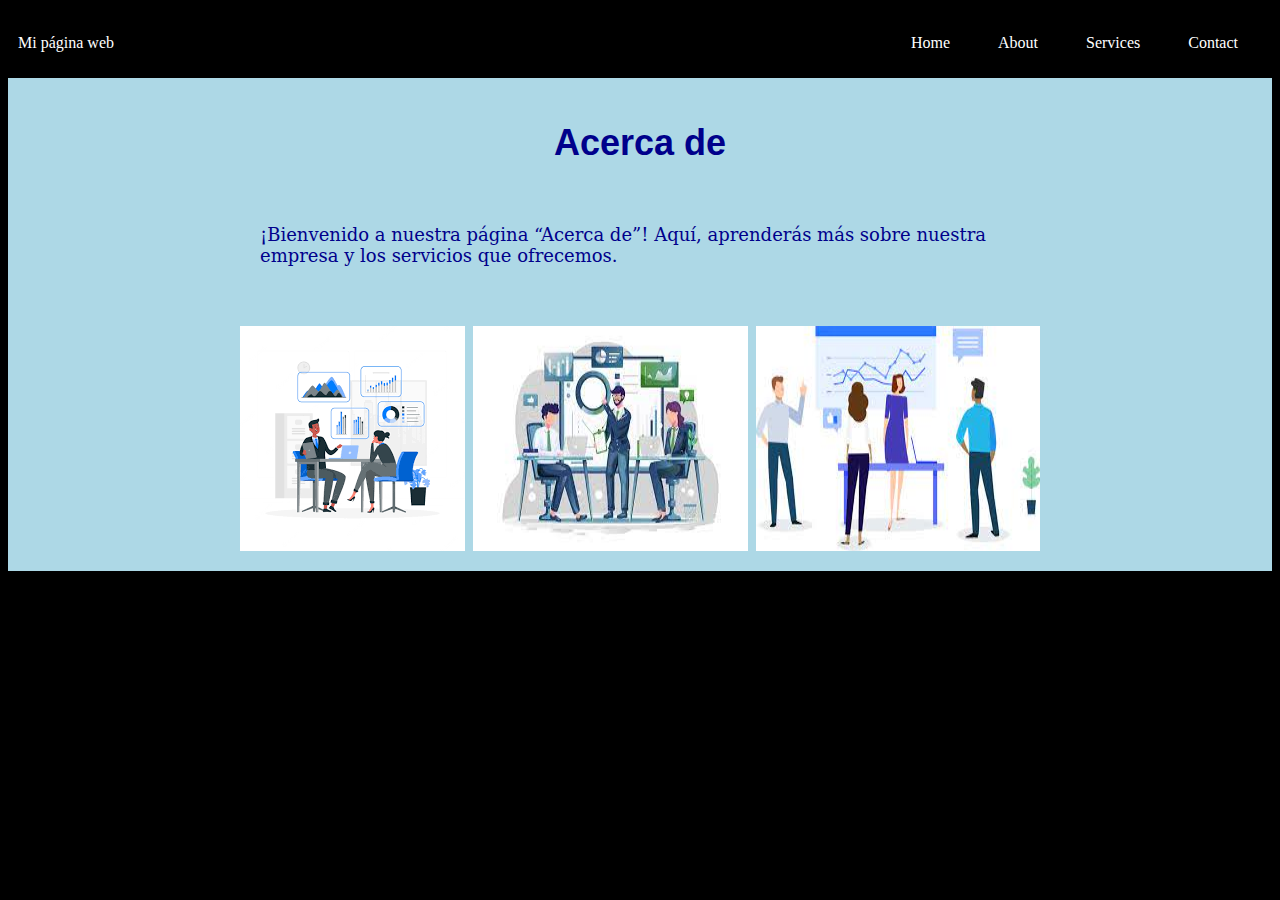
==== about.html @ a4908090 "Initial commit" ====
<!DOCTYPE html>
<html lang="en">
<head>
    <meta charset="UTF-8">
    <meta http-equiv="X-UA-Compatible" content="IE=edge">
    <meta name="viewport" content="width=device-width, initial-scale=1.0">
    <title>MI pagina</title>
    <link rel="stylesheet" href="CSS/estilos.css" type="text/css">
</head>
<body>
    <div class="container-nav">
        <nav class="navbar" role="navigation">
            <a href="index.html" class="brand">Mi página web</a>
            <ul class="nav-links">
                <li><a href="index.html">Home</a></li>
                <li><a href="about.html">About</a></li>
                <li><a href="services.html">Services</a></li>
                <li><a href="contact.html">Contact</a></li>
            </ul>
        </nav>
        <button class="button-menu-toggle">Menu</button>
    </div>
    <div class="contenedor">
        <h1>Acerca de</h1>
        <p>¡Bienvenido a nuestra página “Acerca de”! Aquí, aprenderás más sobre nuestra empresa y los servicios que ofrecemos.</p>
        <div class="img-contenedor">
            <img src="IMG/imagen1.png" alt="Imagen 1" />
            <img src="IMG/imagen2.jpg" alt="Imagen 1 pero otra" />
            <img src="IMG/imagen3.jpg" alt="Imagen 1 pero nuevamente" />
        </div>
        
    </div>
    <script src="JS/script.js"></script>
</body>
</html>
---- CSS/estilos.css ----
html{
  background:black
  }
body{
    background-color: lightblue;
    color:darkblue;
}

main{
  display: flex;
  flex-direction:column;
  align-items: center;
}

footer{
  height: 200px;
  background-color: antiquewhite;
  display: flex;
  flex-direction:column;
  align-items: center;
}

h1 {
    font-family: 'arial','helvetica';
    font-size: 36px;
    text-align: center;
}

p {
    font-family: 'Georgia','serif';
    font-size: 18px;
    margin: 50px 10px;
    padding: 10px ;
}

.contenedor{
  max-width: 800px;
  margin: auto;
  padding: 20px;
}

.row {
  display: flex;
  flex-wrap: wrap;
  margin: 10px;
}

.column {
  flex: 1;
  padding: 10px;
}


.img-contenedor{
  display: flex;
  flex-wrap: wrap;
  justify-content:space-between;
}

/* @media (max-width: 600px) {
  .column {
    flex: 100%;
  }
} */

.container-nav {
  display: flex;
  padding: 10px;
  height: 50px;
  background-color: black;
}

.navbar {
  display: flex;
  justify-content: space-between;
  width: 100%;
}
.brand {
  display: flex;
  align-items: center;
}
li>a {
  padding: 8px 24px;
}
li {
  list-style-type: none;
}
a {
  color: white;
  text-decoration:none;
}

.nav-links {
display: flex;
  align-items: center;
}
.button-menu-toggle {
  display: none;
}


@media (max-width: 768px) {
  .column {
    flex: 100%;
  }
  .nav-links {
    display: none;
  }
  .button-menu-toggle {
    display: block;
    background-color: white;
    border:none;
    border-radius: 50px;
    padding: 0 24px;
    font-family: monospace;
    font-weight: bold;
  font-size: 20px;
  }
  .nav-links.nav-links-responsive {
    position: absolute;
    display: flex;
    background-color: rgba(20,20,20,0.95);
    width: 100%;
    height: 100%;
    top: 70px;
    left: 0;
    flex-direction: column;
    padding-top: 200px;
    align-items: center;
    gap:70px;
  font-size: 40px;
  }

  .img-contenedor{
    flex-direction: column;

  }
}




/*h1 {
    color:red;
    background-color:grey;
    font-family: 'arial','helvetica';
    font-size: 40px;
    margin: 20px;
  }
  
  p {
    color:yellow;
    background-color: brown;
    font-family: 'helvetica','arial';
    font-size: 20px;
    margin: 40px;
  }*/
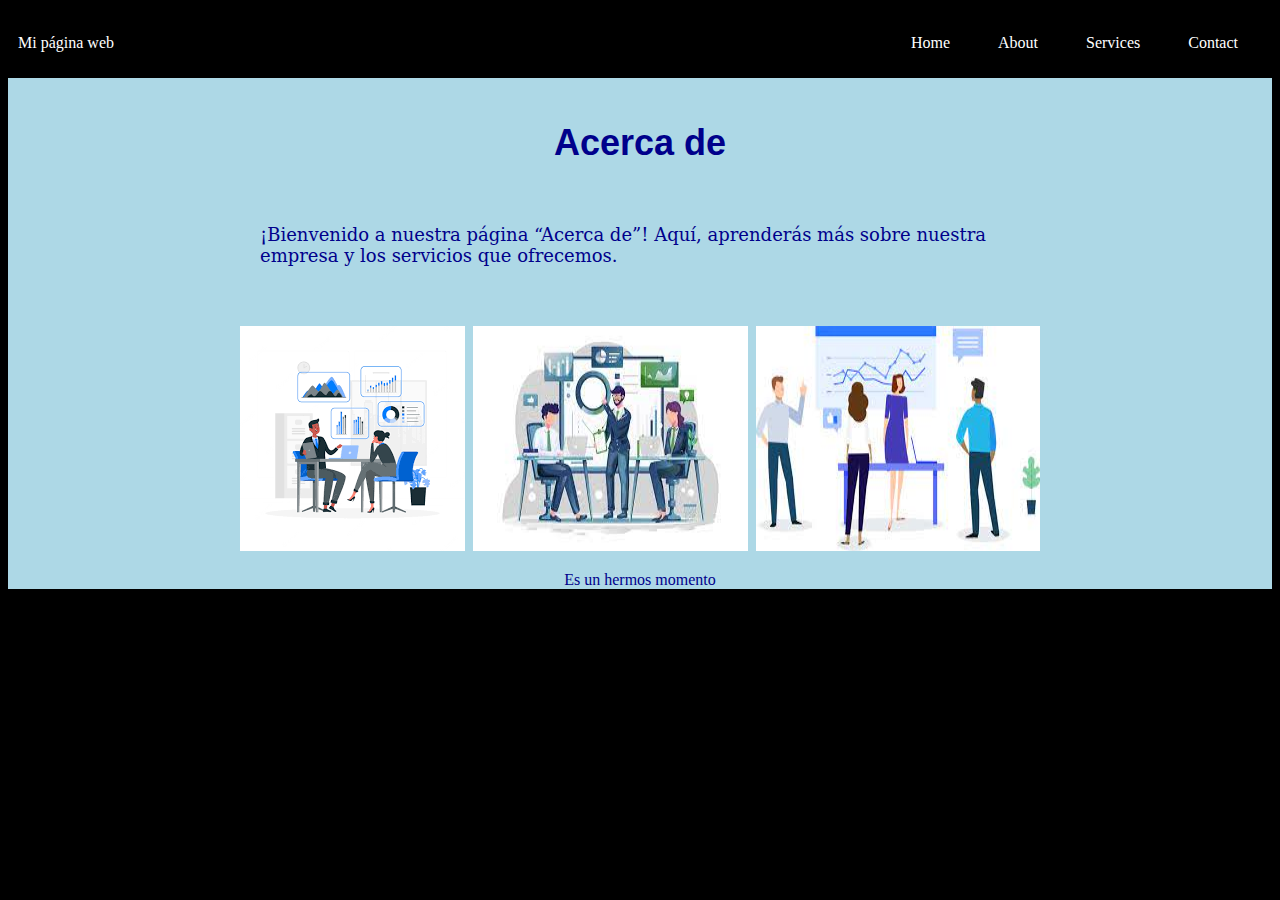
==== commit 880aa70c: "mi primera confirmación de actualización" ====
--- a/about.html
+++ b/about.html
@@ -31,5 +31,9 @@
         
     </div>
     <script src="JS/script.js"></script>
+    <main>
+        <div class="greeting">Es un hermos momento</div>
+
+        </main>
 </body>
 </html>
--- a/CSS/estilos.css
+++ b/CSS/estilos.css
@@ -12,6 +12,10 @@
   flex-direction:column;
   align-items: center;
 }
+
+.greeting {
+  text-align: center;
+  }
 
 footer{
   height: 200px;
